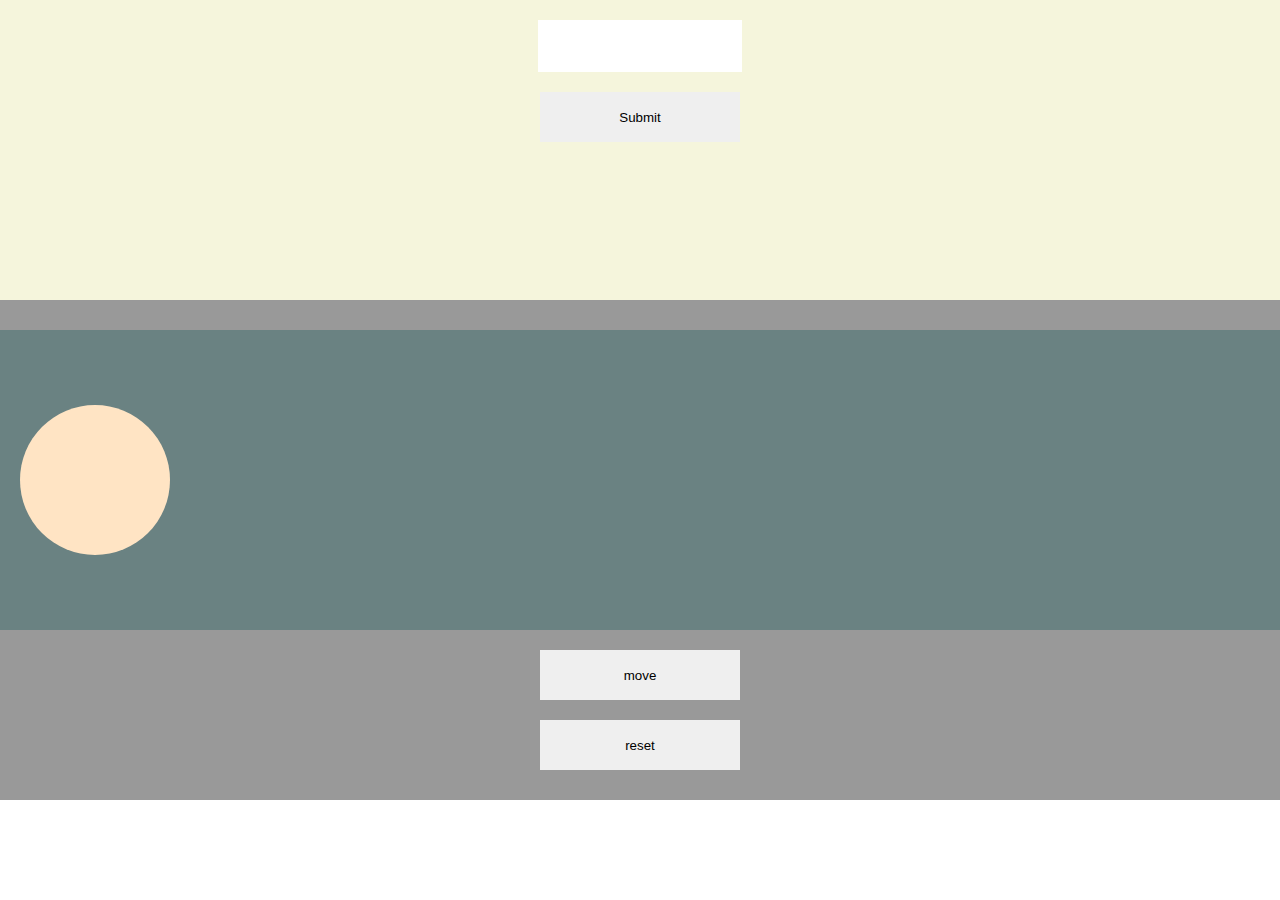
==== hw1/index.html @ fa4ea736 "hw1" ====
<!doctype html>
<html lang="en" >
<head >
<meta charset="UTF-8" >
  <meta name="viewport" content="width=device-width, user-scalable=no, initial-scale=1.0, maximum-scale=1.0, minimum-scale=1.0" >
  <meta http-equiv="X-UA-Compatible" content="ie=edge" >
  <title >fsjfka</title >
  <link rel="stylesheet" href="style.css" >
</head >
<body >
  <div class="wrapper">
    <input type="text" id="innInput">
    <input value="Submit" type="button" id="innBtn">
    <p id="innResult"></p>
  </div>
  <div class="wrapperHw2">
    <div class="parent">
      <div class="child"></div>
    </div>
    <button class="move" >move</button >
    <button id="reset" >reset</button >
  </div>
</body >
<script src="script.js"></script>
</html >
---- hw1/style.css ----
body{
    margin: 0;
}
.wrapper{
    height: 300px;
    background: beige;
    display: flex;
    flex-direction: column;
    align-items: center;
}
input{
    margin-top: 30px;
}
.wrapperHw2{
    width: 100vw;
    height: 500px;
    background: #999;
    display: flex;
    align-items: center;
    flex-direction: column;
    justify-content: center;
}
.parent{
    width: 100%;
    height: 300px;
    background: #6a8282;
    display: flex;
    align-items: center;
    position: relative;
}
.child{
    width: 150px;
    height: 150px;
    background: bisque;
    position: absolute;
    left: 20px;
    transition: left 5s;
    border-radius: 50%;
}
.move, #reset, input{
    width: 200px;
    height: 50px;
    outline: none;
    border: 0px;
    cursor: pointer;
    margin-top: 20px;
}
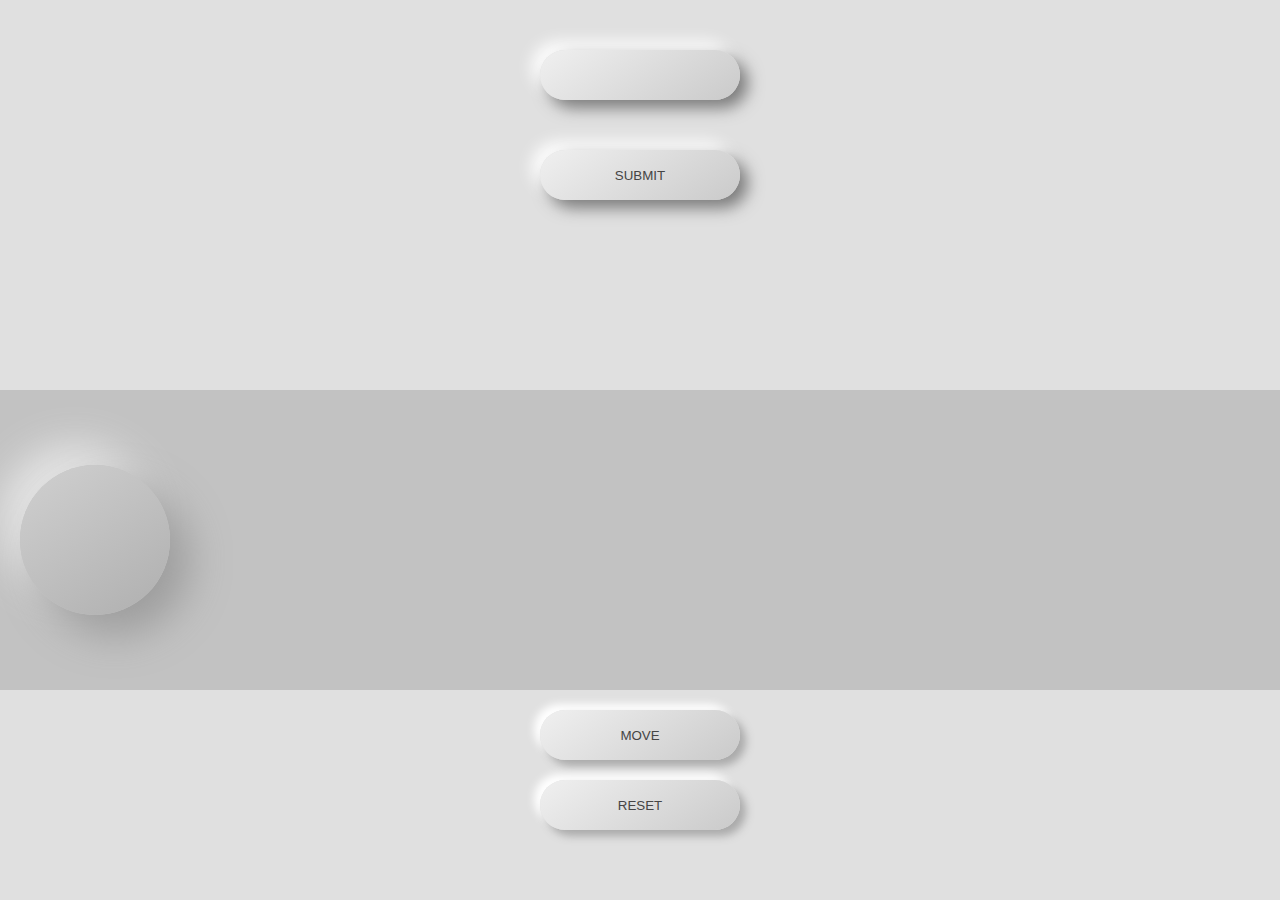
==== commit cc87c79f: "design" ====
--- a/hw1/index.html
+++ b/hw1/index.html
@@ -9,16 +9,16 @@
 </head >
 <body >
   <div class="wrapper">
-    <input type="text" id="innInput">
-    <input value="Submit" type="button" id="innBtn">
+    <input type="text" id="innInput" class="inn">
+    <button type="button" class="ud inn" id="innBtn">Submit</button>
     <p id="innResult"></p>
   </div>
   <div class="wrapperHw2">
     <div class="parent">
       <div class="child"></div>
     </div>
-    <button class="move" >move</button >
-    <button id="reset" >reset</button >
+    <button class="move ud" >move</button >
+    <button class="reset ud" >reset</button >
   </div>
 </body >
 <script src="script.js"></script>
--- a/hw1/style.css
+++ b/hw1/style.css
@@ -1,9 +1,15 @@
+*{
+    box-sizing: border-box;
+    color: #454545;
+
+}
 body{
     margin: 0;
+    background: #e0e0e0;
+
 }
 .wrapper{
     height: 300px;
-    background: beige;
     display: flex;
     flex-direction: column;
     align-items: center;
@@ -12,9 +18,9 @@
     margin-top: 30px;
 }
 .wrapperHw2{
+    margin-top: 60px;
     width: 100vw;
     height: 500px;
-    background: #999;
     display: flex;
     align-items: center;
     flex-direction: column;
@@ -23,7 +29,7 @@
 .parent{
     width: 100%;
     height: 300px;
-    background: #6a8282;
+    background: #c2c2c2;
     display: flex;
     align-items: center;
     position: relative;
@@ -34,14 +40,43 @@
     background: bisque;
     position: absolute;
     left: 20px;
-    transition: left 5s;
+    transition: left 4s ease-in-out;
     border-radius: 50%;
+    background: linear-gradient(145deg, #d0d0d0, #afafaf);
+    box-shadow:  20px 20px 42px #9d9d9d,
+    -20px -20px 42px #e7e7e7;
 }
-.move, #reset, input{
+.inn{
     width: 200px;
     height: 50px;
     outline: none;
-    border: 0px;
+    border: 0;
+    cursor: pointer;
+    margin-top: 50px;
+    text-transform: uppercase;
+    border-radius: 50px;
+    box-shadow:  8px 8px 16px #7b7b7b,
+    -8px -8px 16px #ffffff;
+    background: linear-gradient(145deg, #f0f0f0, #cacaca);
+
+}.move, .reset{
+    width: 200px;
+    height: 50px;
+    outline: none;
+    border: 0;
     cursor: pointer;
     margin-top: 20px;
-}+    text-transform: uppercase;
+     border-radius: 50px;
+     /*background: linear-gradient(145deg, #f0f0f0, #cacaca);*/
+     /*box-shadow:  8px 8px 14px #9f9f9f,*/
+     /*-8px -8px 14px #ffffff;*/
+     background: linear-gradient(145deg, #f0f0f0, #cacaca);
+     box-shadow:  6px 6px 8px #aaaaaa,
+     -6px -6px 8px #ffffff;
+}
+ .mousedown{
+     background: #e0e0e0;
+     box-shadow: inset 6px 6px 8px #aaaaaa,
+     inset -6px -6px 8px #ffffff;
+ }